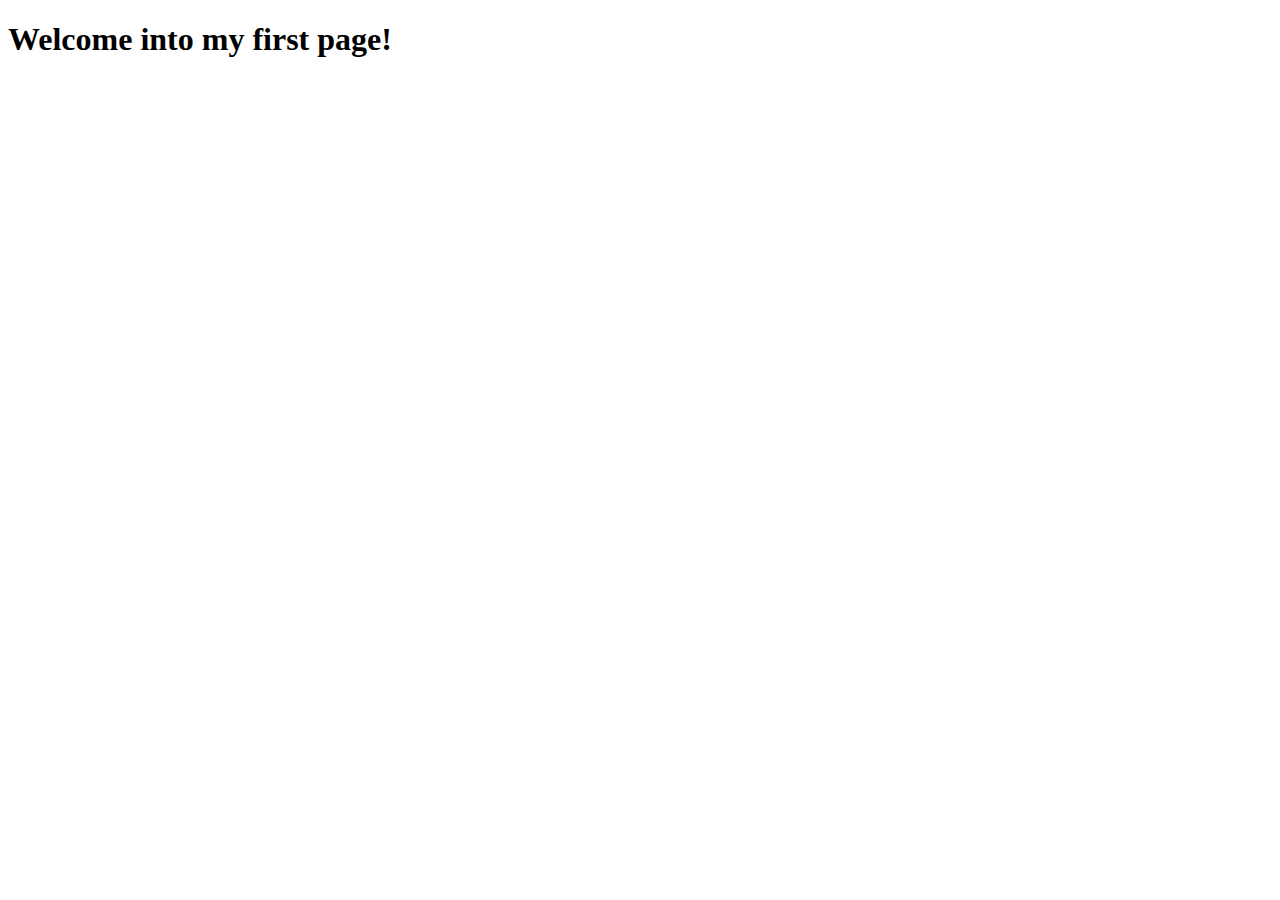
==== tasks/src/main/resources/templates/index.html @ ba3cce3a "master update" ====
<!doctype html>
<html lang="en" xmlns:th="http://www.thymeleaf.org">
    <head>
        <meta charset="UTF-8">
        <title>My first page!</title>
    </head>
    <body>
        <h1>Welcome into my first page!</h1>
        <!--/*@thymesVar id="variable" type="com.crud.tasks.controller.StaticWebPageController"*/-->
        <span th:text="${variable}"></span>
        <br>

        <!--/*@thymesVar id="one" type="com.crud.tasks.controller.StaticWebPageController"*/-->
        <!--/*@thymesVar id="two" type="com.crud.tasks.controller.StaticWebPageController"*/-->
        <span th:text="${one} + ${two}"></span>
    </body>
</html>
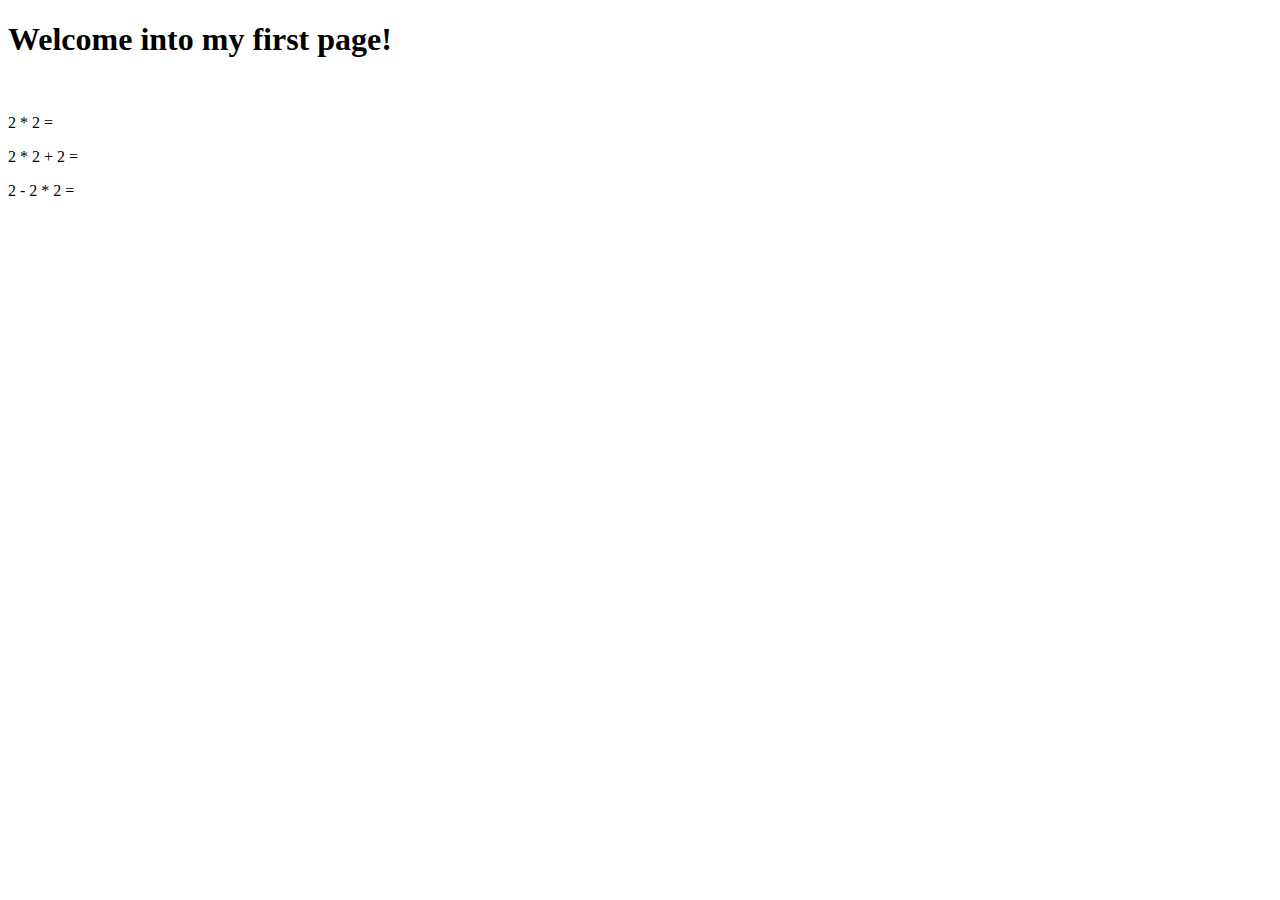
==== commit 34c41a88: "task24.1" ====
--- a/tasks/src/main/resources/templates/index.html
+++ b/tasks/src/main/resources/templates/index.html
@@ -1,17 +1,18 @@
 <!doctype html>
 <html lang="en" xmlns:th="http://www.thymeleaf.org">
-    <head>
-        <meta charset="UTF-8">
-        <title>My first page!</title>
-    </head>
-    <body>
-        <h1>Welcome into my first page!</h1>
-        <!--/*@thymesVar id="variable" type="com.crud.tasks.controller.StaticWebPageController"*/-->
-        <span th:text="${variable}"></span>
-        <br>
+<head>
+    <meta charset="UTF-8">
+    <title>My first page!</title>
+</head>
+<body>
+<h1>Welcome into my first page!</h1>
+<!--/*@thymesVar id="variable" type="com.crud.tasks.controller.StaticWebPageController"*/-->
+<span th:text="${variable}"></span>
+<br>
 
-        <!--/*@thymesVar id="one" type="com.crud.tasks.controller.StaticWebPageController"*/-->
-        <!--/*@thymesVar id="two" type="com.crud.tasks.controller.StaticWebPageController"*/-->
-        <span th:text="${one} + ${two}"></span>
-    </body>
+<!--/*@thymesVar id="two" type="com.crud.tasks.controller.StaticWebPageController"*/-->
+<p>2 * 2 = <span th:text="${two} * ${two}"></span></p>
+<p>2 * 2 + 2 = <span th:text="${two} * ${two} + ${two}"></span></p>
+<p>2 - 2 * 2 = <span th:text="${two} - ${two} * ${two}"></span></p>
+</body>
 </html>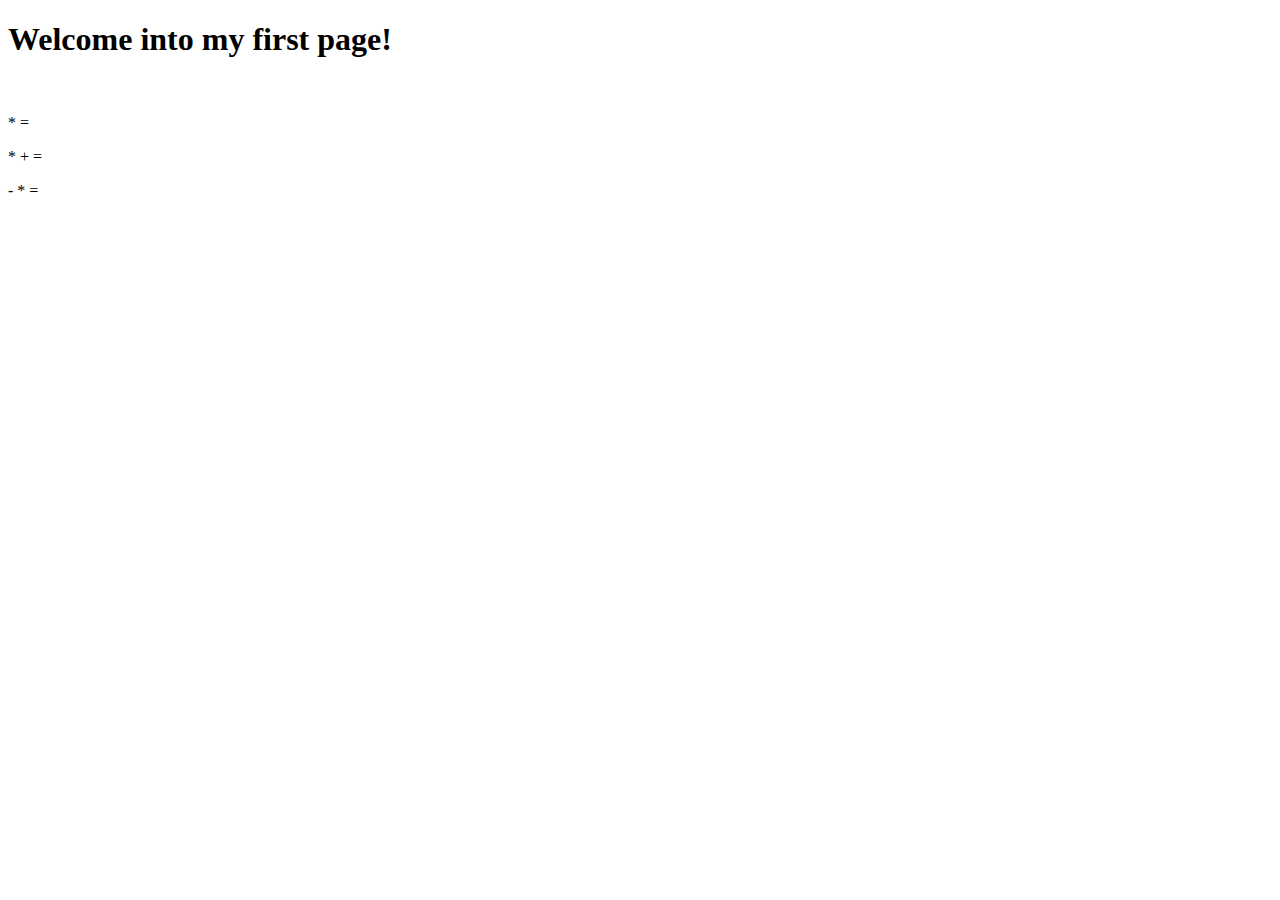
==== commit b3ca283e: "update" ====
--- a/tasks/src/main/resources/templates/index.html
+++ b/tasks/src/main/resources/templates/index.html
@@ -11,8 +11,8 @@
 <br>
 
 <!--/*@thymesVar id="two" type="com.crud.tasks.controller.StaticWebPageController"*/-->
-<p>2 * 2 = <span th:text="${two} * ${two}"></span></p>
-<p>2 * 2 + 2 = <span th:text="${two} * ${two} + ${two}"></span></p>
-<p>2 - 2 * 2 = <span th:text="${two} - ${two} * ${two}"></span></p>
+<p><span th:text="${two}"></span> * <span th:text="${two}"></span> = <span th:text="${two} * ${two}"></span></p>
+<p><span th:text="${two}"></span> * <span th:text="${two}"></span> + <span th:text="${two}"></span> = <span th:text="${two} * ${two} + ${two}"></span></p>
+<p><span th:text="${two}"></span> - <span th:text="${two}"></span> * <span th:text="${two}"></span> = <span th:text="${two} - ${two} * ${two}"></span></p>
 </body>
 </html>